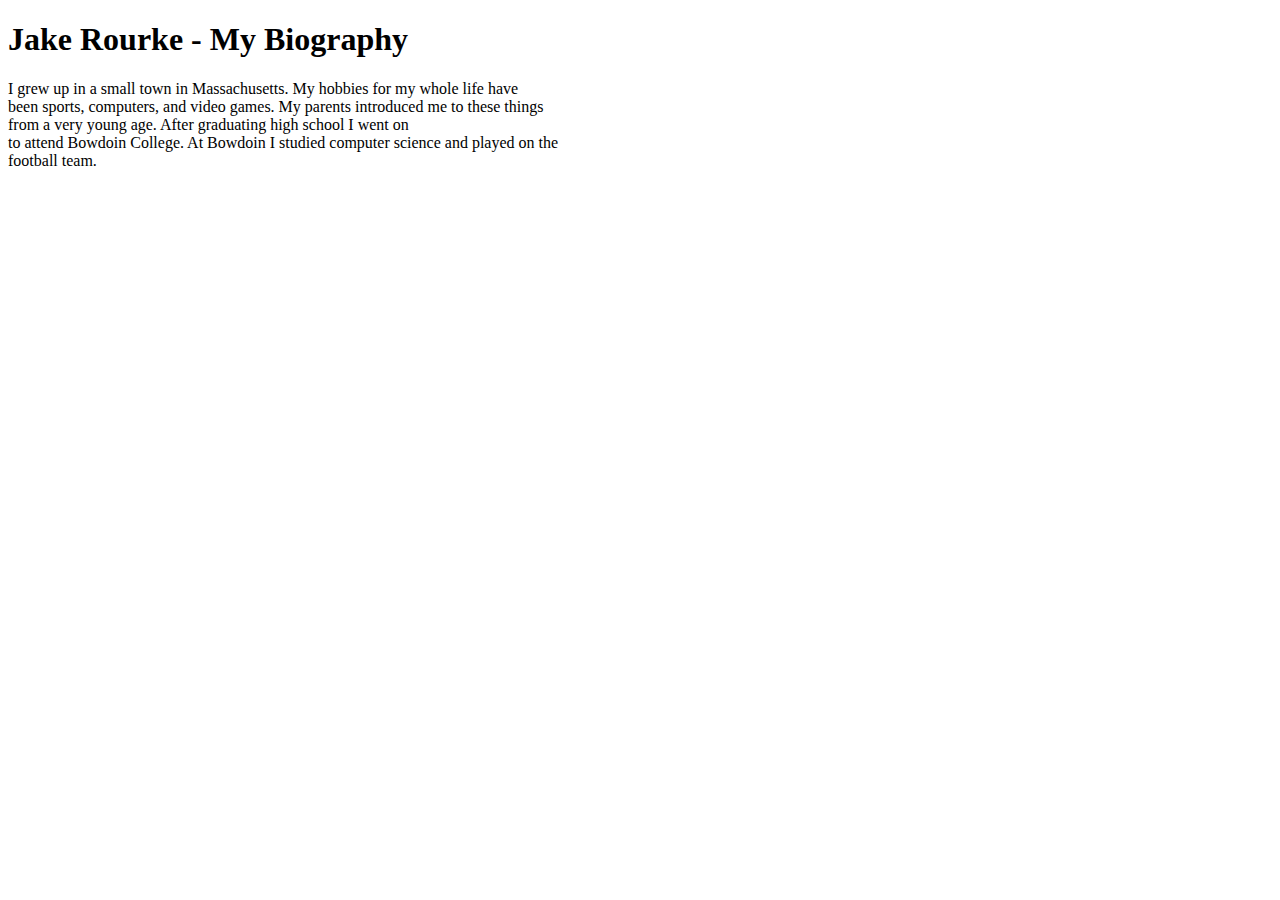
==== bio.html @ 596f4cba "html for all pages + me image" ====
<!DOCTYPE html>

<html>
		<head>

				<title> Biography </title>




		</head>


		<body>
                <h1> Jake Rourke - My Biography </h1>
            
                <p1> I grew up in a small town in Massachusetts. My hobbies for my whole life have <br/>
                    been sports, computers, and video games. My parents introduced me to these things <br/>
                    from a very young age. After graduating high school I went on <br/>
                    to attend Bowdoin College. At Bowdoin I studied computer science and played on the <br/>
                    football team. 
            
                </p1>
            
       
            
               
            
		</body>	


</html>
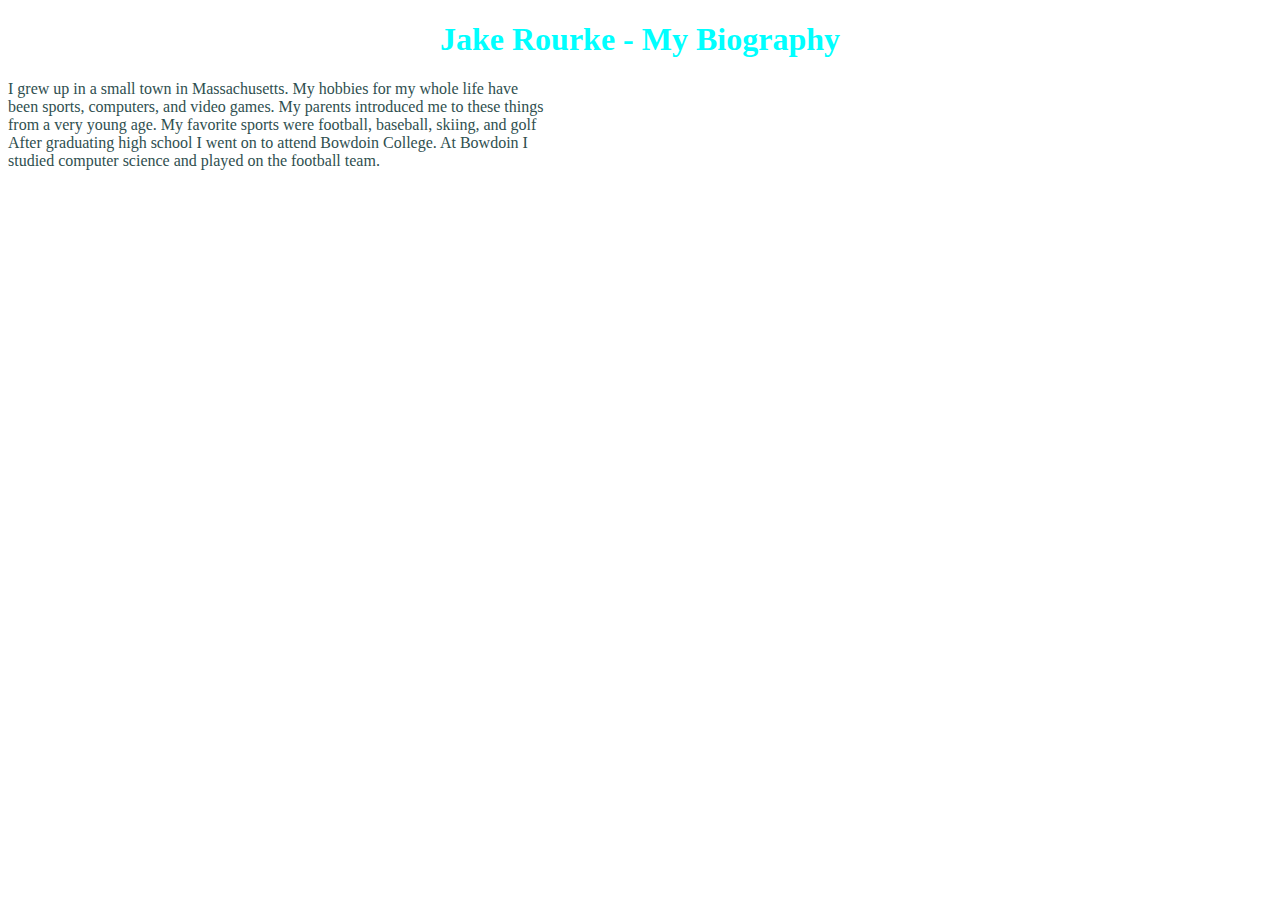
==== commit 30ff9262: "minor changes + added css" ====
--- a/bio.html
+++ b/bio.html
@@ -4,6 +4,8 @@
 		<head>
 
 				<title> Biography </title>
+            
+                <link rel="stylesheet" href="home.css" />
 
 
 
@@ -12,13 +14,13 @@
 
 
 		<body>
-                <h1> Jake Rourke - My Biography </h1>
+                <h1 id="biotitle"> Jake Rourke - My Biography </h1>
             
-                <p1> I grew up in a small town in Massachusetts. My hobbies for my whole life have <br/>
+                <p1 id="bio"> I grew up in a small town in Massachusetts. My hobbies for my whole life have <br/>
                     been sports, computers, and video games. My parents introduced me to these things <br/>
-                    from a very young age. After graduating high school I went on <br/>
-                    to attend Bowdoin College. At Bowdoin I studied computer science and played on the <br/>
-                    football team. 
+                    from a very young age. My favorite sports were football, baseball, skiing, and golf <br/>
+                    After graduating high school I went on to attend Bowdoin College. At Bowdoin I  <br/>
+                    studied computer science and played on the football team. 
             
                 </p1>
             
--- a/home.css
+++ b/home.css
@@ -0,0 +1,11 @@
+/* CSS for my home page */
+
+#title {color:#51165c; text-align: center;}
+
+#biotitle {color: aqua; text-align: center;}
+
+#bio {color:darkslategrey;}
+
+.title {text-align: center;}
+
+#restitle {color:dodgerblue; text-align: center}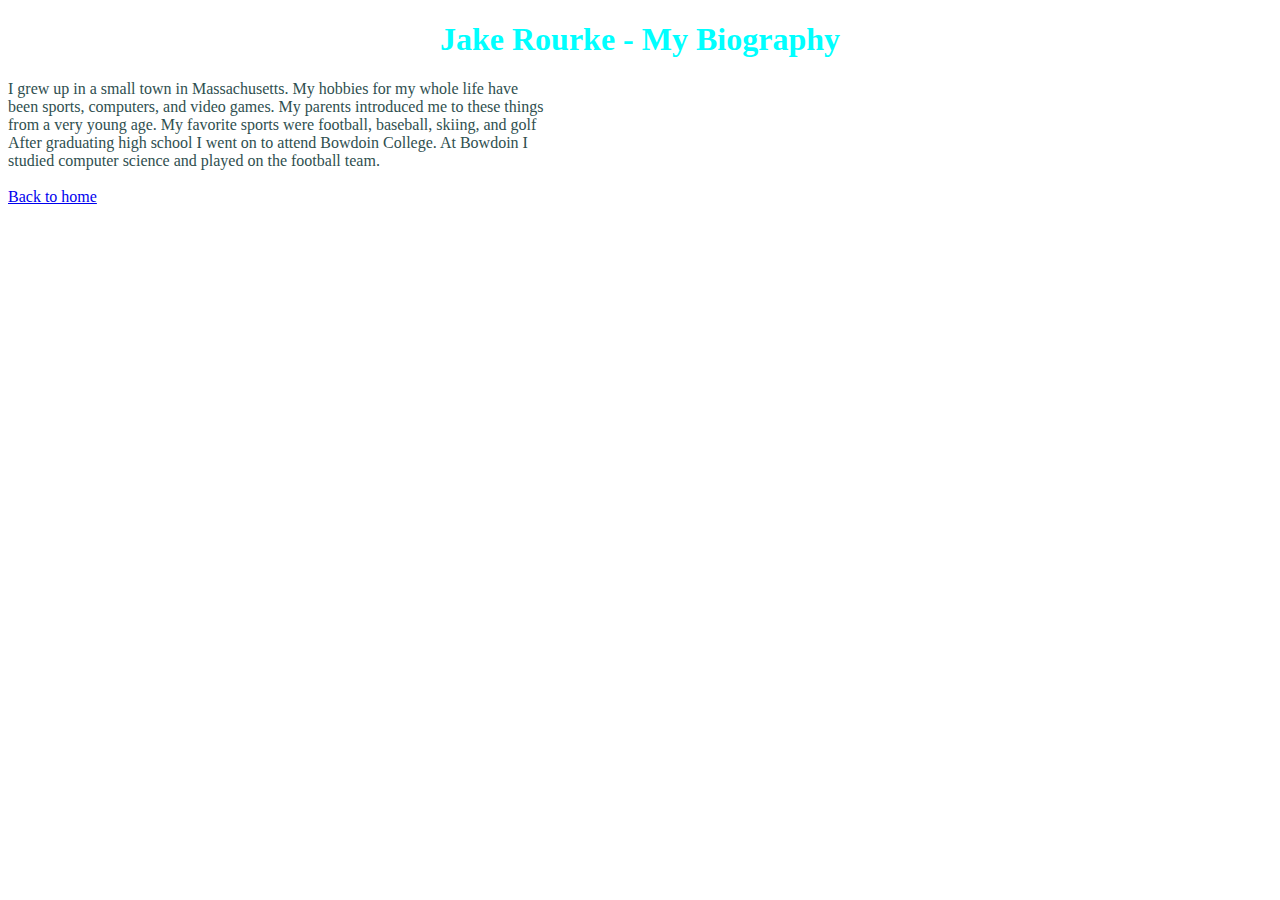
==== commit ed7ef1df: "added "back to home" links" ====
--- a/bio.html
+++ b/bio.html
@@ -24,6 +24,12 @@
             
                 </p1>
             
+                <br/>
+                <br/>
+            
+            
+                <a href="../index.html"> Back to home</a>
+            
        
             
                
--- a/home.css
+++ b/home.css
@@ -1,6 +1,6 @@
 /* CSS for my home page */
 
-#title {color:#51165c; text-align: center;}
+#hometitle {color:#51165c; text-align: center;}
 
 #biotitle {color: aqua; text-align: center;}
 
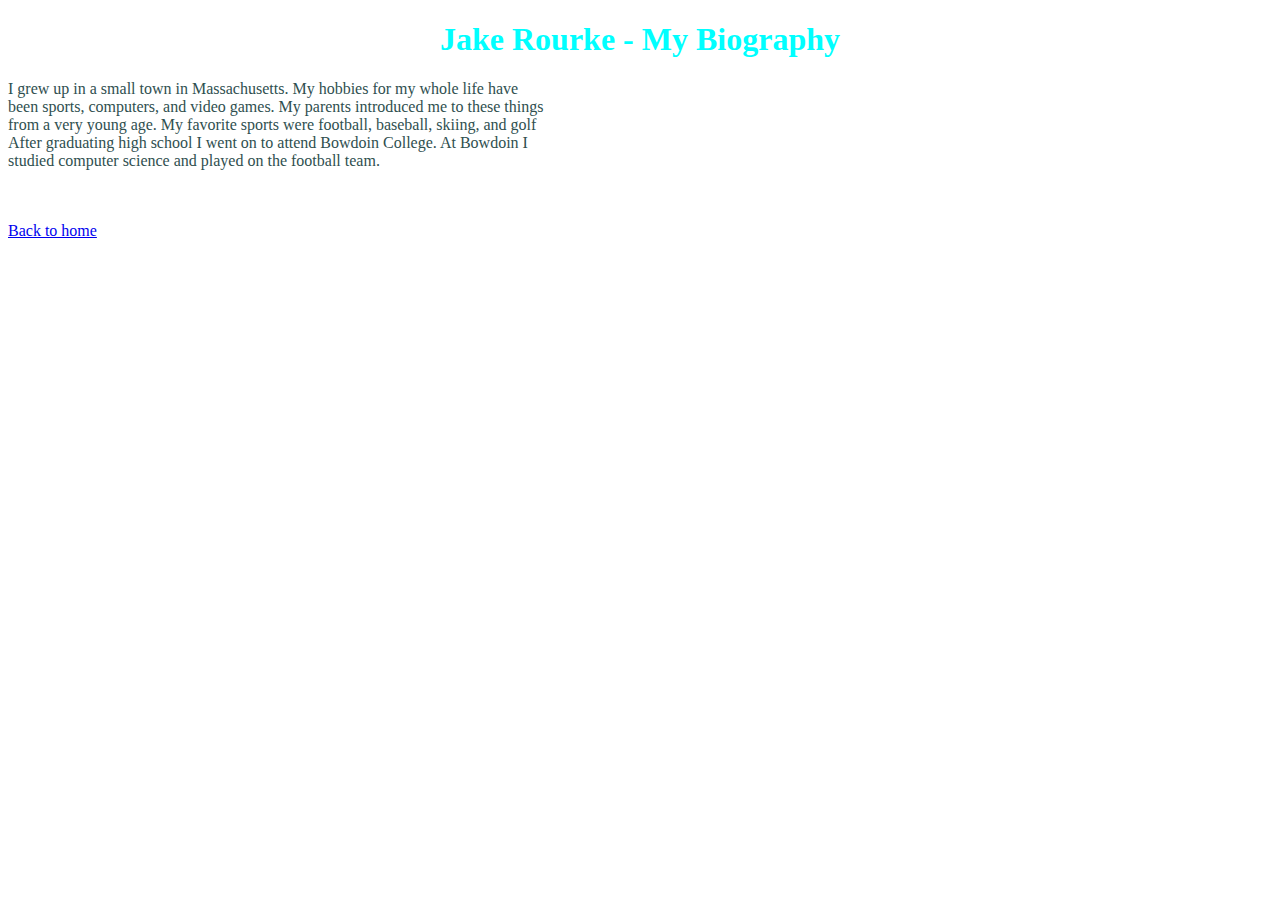
==== commit 5b5c61c5: "fixed errors on bio" ====
--- a/bio.html
+++ b/bio.html
@@ -16,13 +16,13 @@
 		<body>
                 <h1 id="biotitle"> Jake Rourke - My Biography </h1>
             
-                <p1 id="bio"> I grew up in a small town in Massachusetts. My hobbies for my whole life have <br/>
+                <p id="bio"> I grew up in a small town in Massachusetts. My hobbies for my whole life have <br/>
                     been sports, computers, and video games. My parents introduced me to these things <br/>
                     from a very young age. My favorite sports were football, baseball, skiing, and golf <br/>
                     After graduating high school I went on to attend Bowdoin College. At Bowdoin I  <br/>
                     studied computer science and played on the football team. 
             
-                </p1>
+                </p>
             
                 <br/>
                 <br/>
